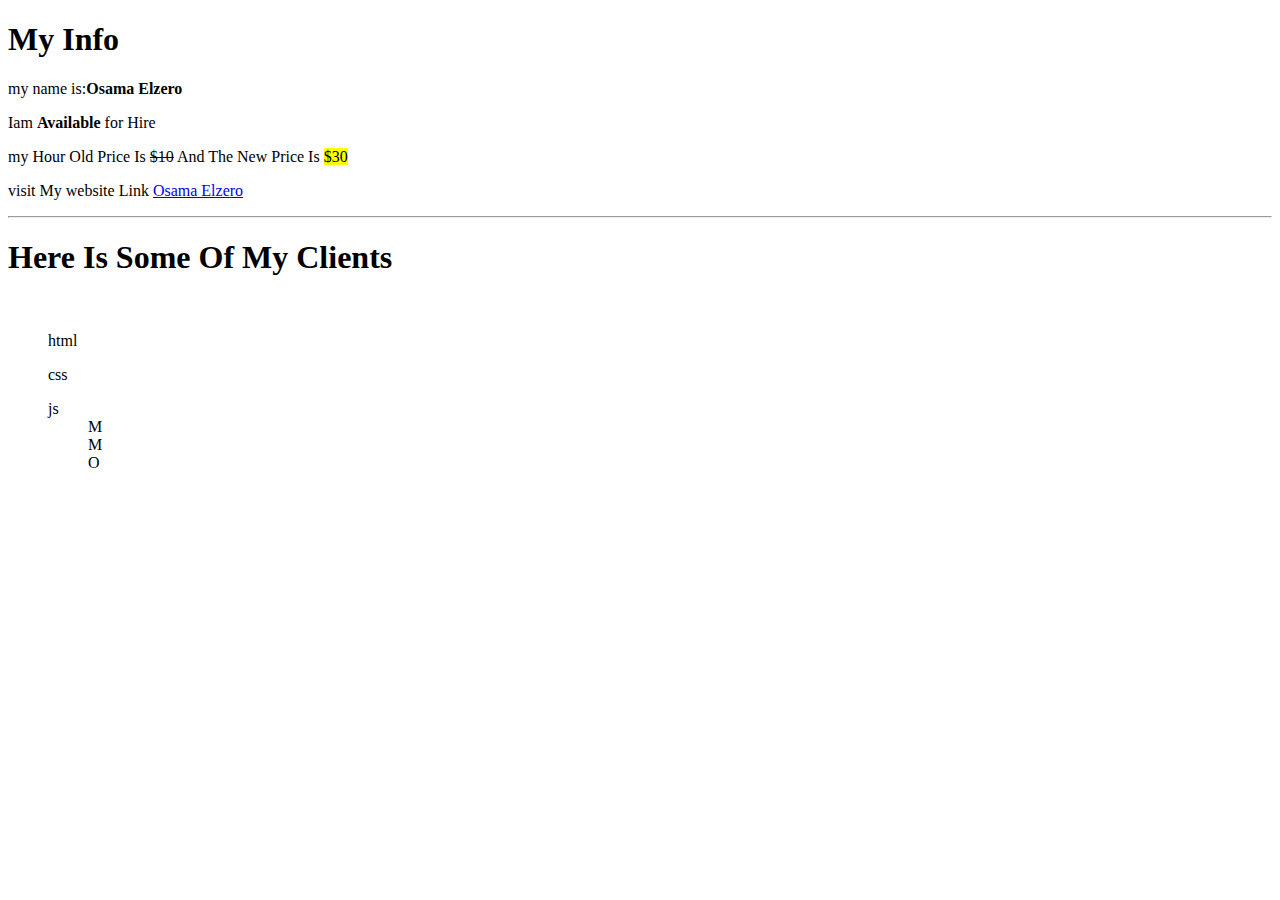
==== 11-14.html @ 8cbcde87 "first commit" ====
<!DOCTYPE html>
<html>

<head>
    <meta charset="UTF-8" />
    <title>My Info</title>
    <meta name="description" content="This Is Our Book Store" />
</head>
<link rel="stylesheet" href="" />

<body>
    <header>
        <h1>My Info</h1>
    </header>
    <main>
        <p>my name is:<strong>Osama Elzero</strong></p>
        <p>Iam <strong>Available</strong> for Hire</p>
        <p>
            my Hour Old Price Is <del>$10</del> And The New Price Is
            <mark>$30</mark>
        </p>
        <p>
            visit My website Link
            <a href="https://elzero.org/" Osama Elzero.com target="_blank">Osama Elzero</a>
        </p>
        <hr />
        <h1>Here Is Some Of My Clients</h1>
        <img src="https://via.placeholder.com/50x50/0000FF" alt="" />
        <img src="https://via.placeholder.com/50x50/F00/FFF" alt="" />
        <img src="https://via.placeholder.com/50x50/00FF00" alt="" />
        <li>
            <ul>html</ul>
            <ul>
                css
            </ul>
            <ul>
                js
                <ol>
                    M
                </ol>
                <ol>
                    M
                </ol>
                <ol>
                    O
                </ol>
            </ul>
        </li>
    </main>
</body>

</html>
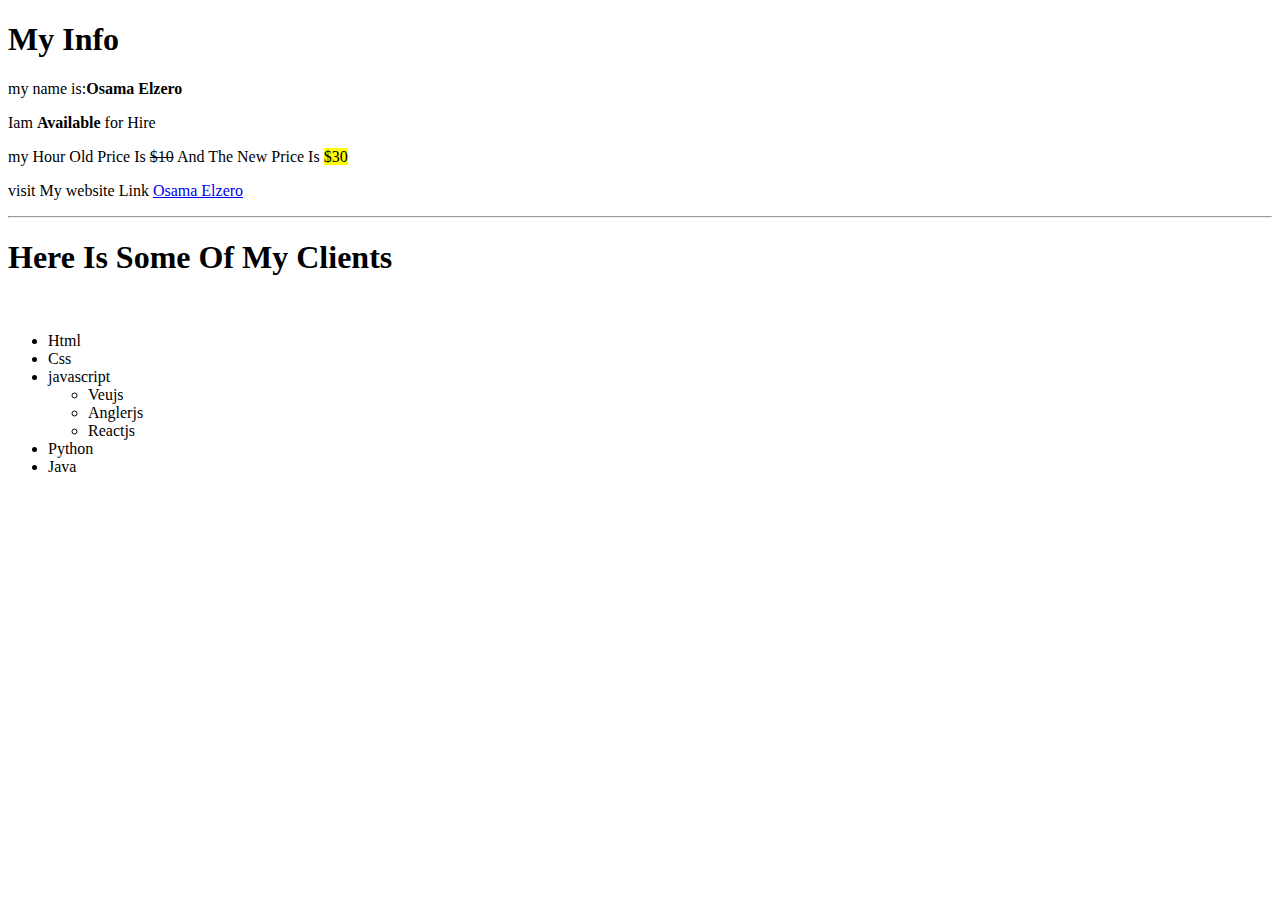
==== commit 6864966e: "new task" ====
--- a/11-14.html
+++ b/11-14.html
@@ -28,24 +28,20 @@
         <img src="https://via.placeholder.com/50x50/0000FF" alt="" />
         <img src="https://via.placeholder.com/50x50/F00/FFF" alt="" />
         <img src="https://via.placeholder.com/50x50/00FF00" alt="" />
-        <li>
-            <ul>html</ul>
-            <ul>
-                css
-            </ul>
-            <ul>
-                js
-                <ol>
-                    M
-                </ol>
-                <ol>
-                    M
-                </ol>
-                <ol>
-                    O
-                </ol>
-            </ul>
-        </li>
+        <ul>
+            <li>Html</li>
+            <li>Css</li>
+            <li>
+                javascript
+                <ul>
+                    <li>Veujs</li>
+                    <li>Anglerjs</li>
+                    <li>Reactjs</li>
+                </ul>
+            </li>
+            <li>Python</li>
+            <li>Java</li>
+        </ul>
     </main>
 </body>
 
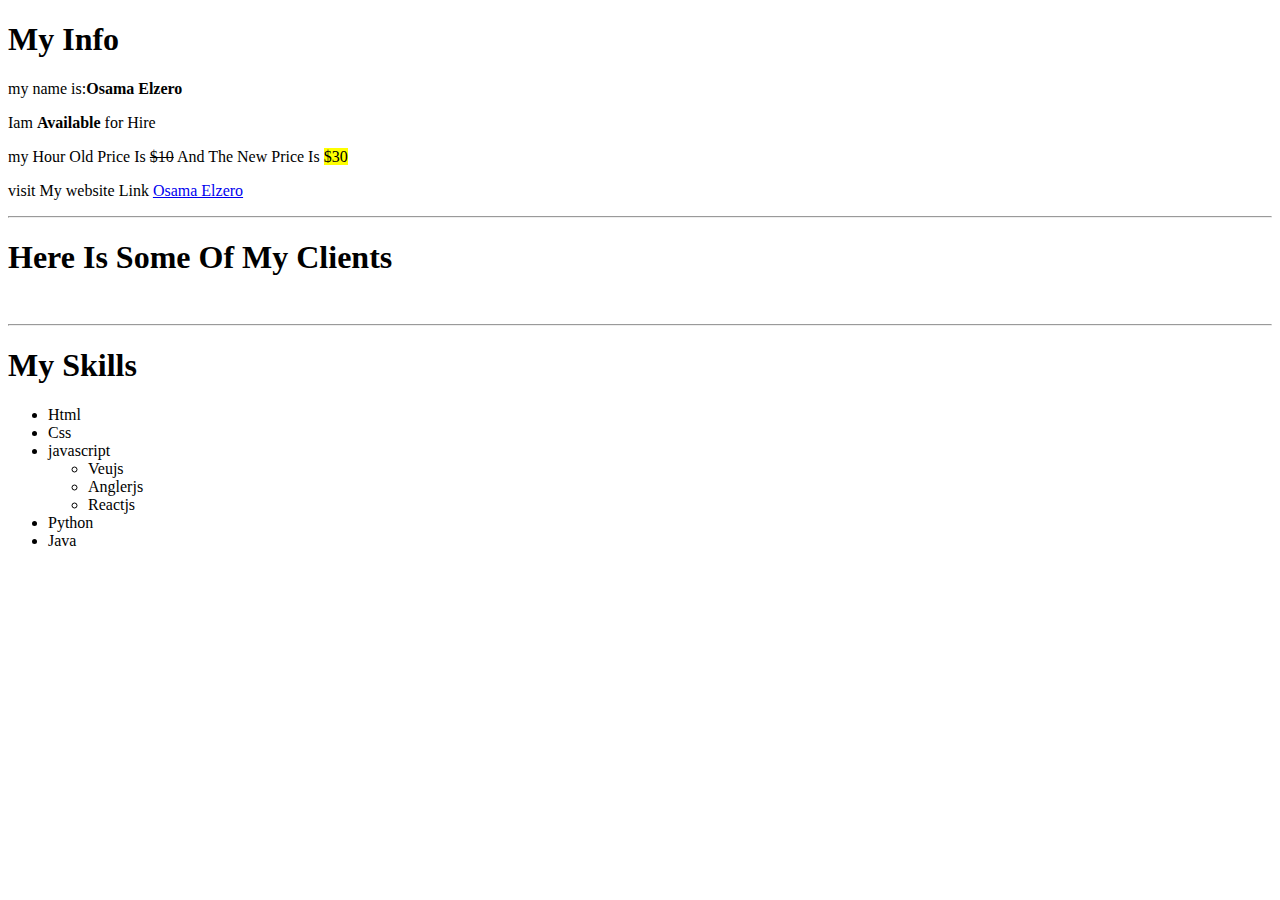
==== commit 776ee31e: "Done The task" ====
--- a/11-14.html
+++ b/11-14.html
@@ -28,6 +28,9 @@
         <img src="https://via.placeholder.com/50x50/0000FF" alt="" />
         <img src="https://via.placeholder.com/50x50/F00/FFF" alt="" />
         <img src="https://via.placeholder.com/50x50/00FF00" alt="" />
+        <hr>
+
+        <h1>My Skills</h1>
         <ul>
             <li>Html</li>
             <li>Css</li>
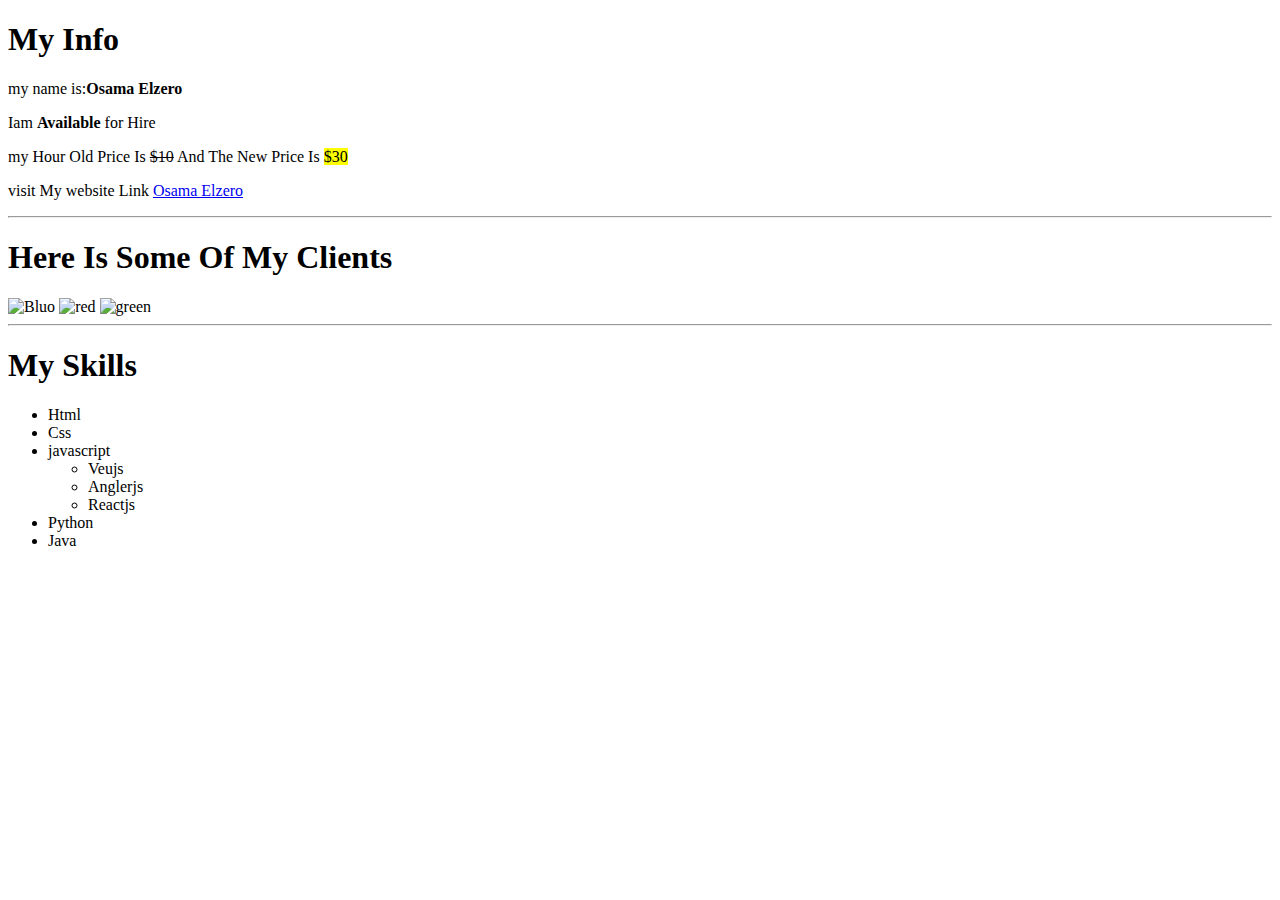
==== commit 204b5a31: "Im done of 11-14" ====
--- a/11-14.html
+++ b/11-14.html
@@ -25,9 +25,9 @@
         </p>
         <hr />
         <h1>Here Is Some Of My Clients</h1>
-        <img src="https://via.placeholder.com/50x50/0000FF" alt="" />
-        <img src="https://via.placeholder.com/50x50/F00/FFF" alt="" />
-        <img src="https://via.placeholder.com/50x50/00FF00" alt="" />
+        <img src="https://via.placeholder.com/50x50/0000FF" alt="Bluo" />
+        <img src="https://via.placeholder.com/50x50/F00/FFF" alt="red" />
+        <img src="https://via.placeholder.com/50x50/00FF00" alt="green" />
         <hr>
 
         <h1>My Skills</h1>
